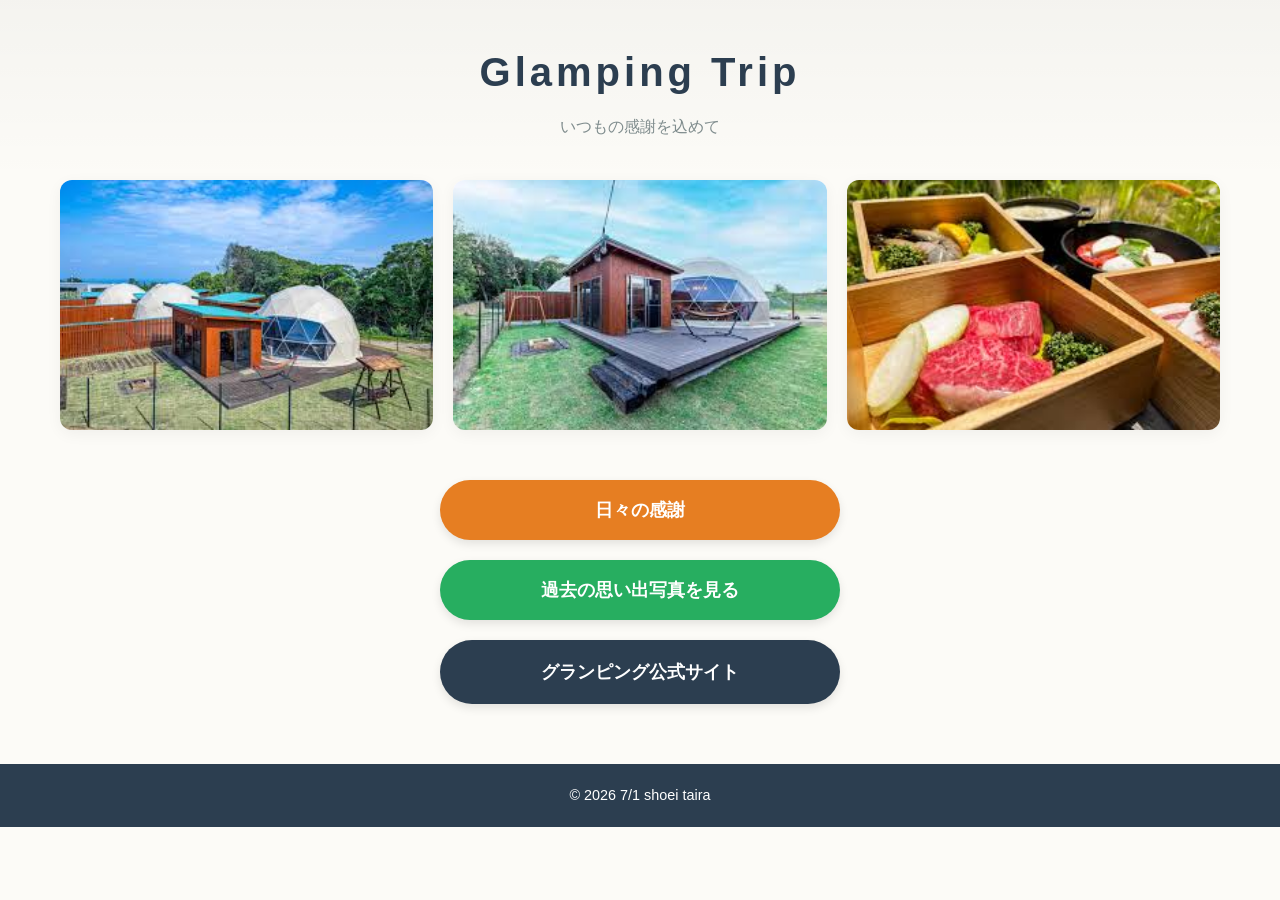
==== index.html @ a2559eff "Rename top.html to index.html" ====
<!DOCTYPE html>
<html lang="ja">
<head>
    <meta charset="UTF-8">
    <meta name="viewport" content="width=device-width, initial-scale=1.0">
    <title>Glamping Memorial Site</title>
    <style>
        /* --- 全体のリセットと基本設定 --- */
        * {
            margin: 0;
            padding: 0;
            box-sizing: border-box;
        }
        body {
            font-family: 'Helvetica Neue', Arial, 'Hiragino Kaku Gothic ProN', 'Hiragino Sans', sans-serif;
            background-color: #fcfbf7; /* 温かみのあるオフホワイト */
            color: #4a4a4a;
            line-height: 1.6;
        }

        /* --- ヘッダー --- */
        header {
            text-align: center;
            padding: 40px 20px;
            background: linear-gradient(rgba(0,0,0,0.03), rgba(0,0,0,0));
        }
        header h1 {
            font-size: 2.5rem;
            color: #2c3e50;
            letter-spacing: 0.1em;
            margin-bottom: 10px;
        }
        header p {
            font-size: 1rem;
            color: #7f8c8d;
        }

        /* --- メインコンテンツ枠 --- */
        main {
            max-width: 1200px;
            margin: 0 auto;
            padding: 0 20px 60px 20px;
        }

        /* --- フォトギャラリー（写真3枚） --- */
        .gallery {
            display: grid;
            grid-template-columns: repeat(auto-fit, minmax(300px, 1fr));
            gap: 20px;
            margin-bottom: 50px;
        }
        .photo-card {
            background: #fff;
            border-radius: 12px;
            overflow: hidden;
            box-shadow: 0 4px 15px rgba(0,0,0,0.05);
            transition: transform 0.3s ease;
        }
        .photo-card:hover {
            transform: translateY(-5px);
        }
        .photo-card img {
            width: 100%;
            height: 250px;
            object-fit: cover; /* 画像の比率を保ったまま綺麗に収めます */
            display: block;
        }

        /* --- ボタンエリア --- */
        .nav-buttons {
            display: flex;
            flex-direction: column;
            align-items: center;
            gap: 20px;
            margin-top: 40px;
        }
        /* 共通のボタンデザイン */
        .btn {
            display: inline-block;
            width: 100%;
            max-width: 400px;
            padding: 18px 30px;
            font-size: 1.1rem;
            font-weight: bold;
            text-align: center;
            text-decoration: none;
            border: none;
            border-radius: 50px;
            cursor: pointer;
            transition: all 0.3s ease;
            box-shadow: 0 4px 10px rgba(0,0,0,0.1);
        }
        /* 各ボタンの色分け（グランピングに合うアースカラー） */
        .btn-thanks {
            background-color: #e67e22; /* 温かみのあるオレンジ */
            color: white;
        }
        .btn-thanks:hover {
            background-color: #d35400;
        }
        .btn-memory {
            background-color: #27ae60; /* 森をイメージしたグリーン */
            color: white;
        }
        .btn-memory:hover {
            background-color: #219653;
        }
        .btn-official {
            background-color: #2c3e50; /* シックなネイビー */
            color: white;
        }
        .btn-official:hover {
            background-color: #1a252f;
        }

        /* --- フッター --- */
        footer {
            text-align: center;
            padding: 20px;
            font-size: 0.9rem;
            color: #bdc3c7;
            background-color: #2c3e50;
            color: #fff;
        }
    </style>
</head>
<body>

    <header>
        <h1>Glamping Trip</h1>
        <p>いつもの感謝を込めて</p>
    </header>

    <main>
        <section class="gallery">
            <div class="photo-card">
                <img src="1.jpg" alt="グランピング写真 1">
            </div>
            <div class="photo-card">
                <img src="2.jpg" alt="グランピング写真 2">
            </div>
            <div class="photo-card">
                <img src="3.jpg" alt="グランピング写真 3">
            </div>
        </section>

        <section class="nav-buttons">
            <button class="btn btn-thanks" id="btnThank">日々の感謝</button>
            
            <button class="btn btn-memory" id="btnMemory">過去の思い出写真を見る</button>
            
            <a href="https://www.awaji-domeglamping.com/" target="_blank" class="btn btn-official" id="btnOfficial">グランピング公式サイト</a>
        </section>
    </main>

    <footer>
        <p>&copy; 2026 7/1 shoei taira</p>
    </footer>

    <script>
        // 各ボタンをクリックしたときの動きを制御します
        
        // 1. 感謝を伝えるページへの遷移
        document.getElementById('btnThank').addEventListener('click', function() {
            // 例: thanks.html に遷移する場合
            window.location.href = 'thank.html'; 
            // ※まだページがない場合はアラートを出すテスト用コードに変えることもできます：
            // alert('感謝のページへ移動します（実装待ち）');
        });

        // 2. 過去の写真ページへの遷移
        document.getElementById('btnMemory').addEventListener('click', function() {
            // 例: memory.html に遷移する場合
            window.location.href = 'memory.html';
        });

        // 3. 公式サイトへのボタン（念のためクリックログなどを残したい場合用）
        // ※HTML側の href="https://example.com" を実際のURLに書き換えるだけで動きます。
        document.getElementById('btnOfficial').addEventListener('click', function() {
            console.log('公式サイトへ移動しました');
        });
    </script>
</body>
</html>
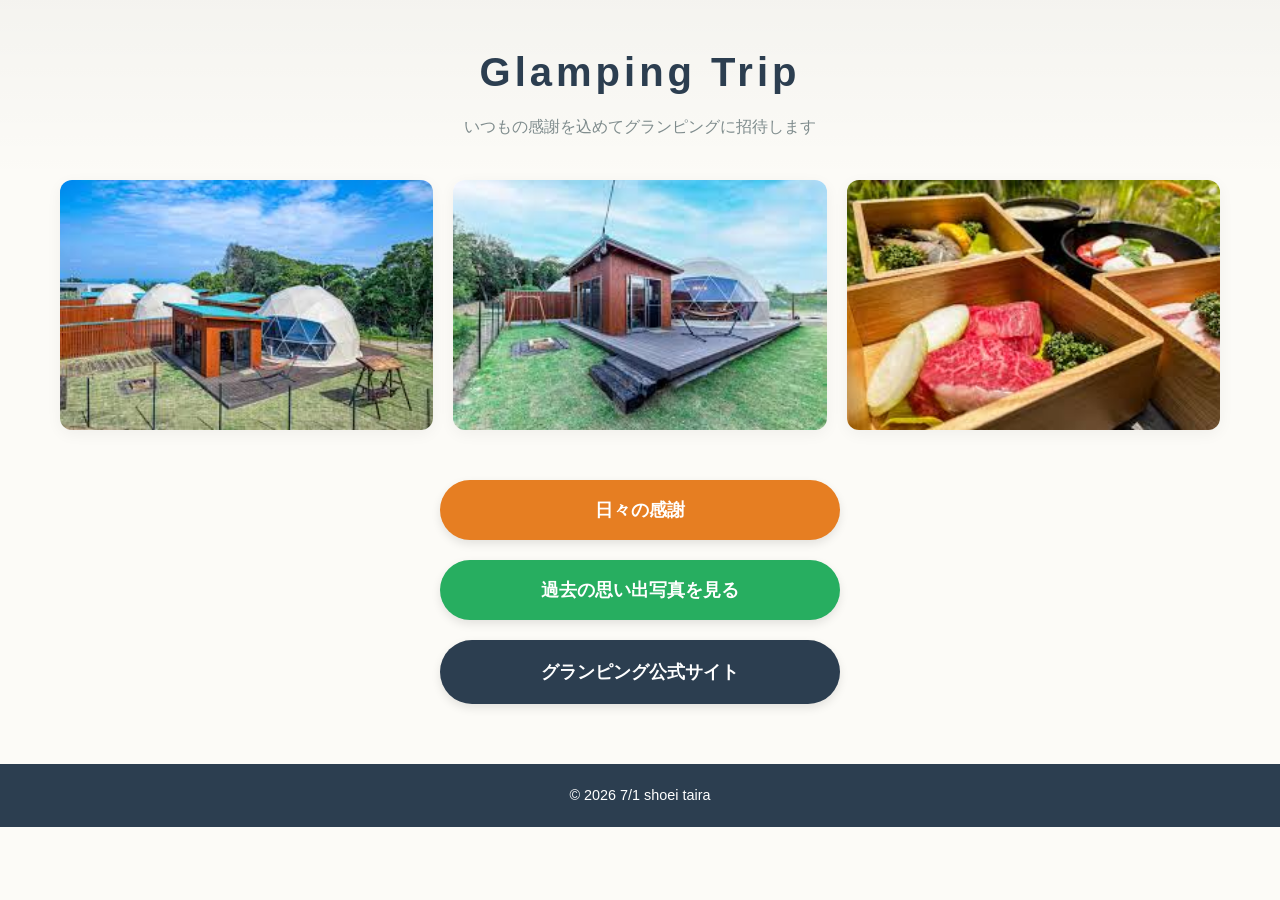
==== commit 9a80e0d3: "Update index.html" ====
--- a/index.html
+++ b/index.html
@@ -128,7 +128,7 @@
 
     <header>
         <h1>Glamping Trip</h1>
-        <p>いつもの感謝を込めて</p>
+        <p>いつもの感謝を込めてグランピングに招待します</p>
     </header>
 
     <main>
